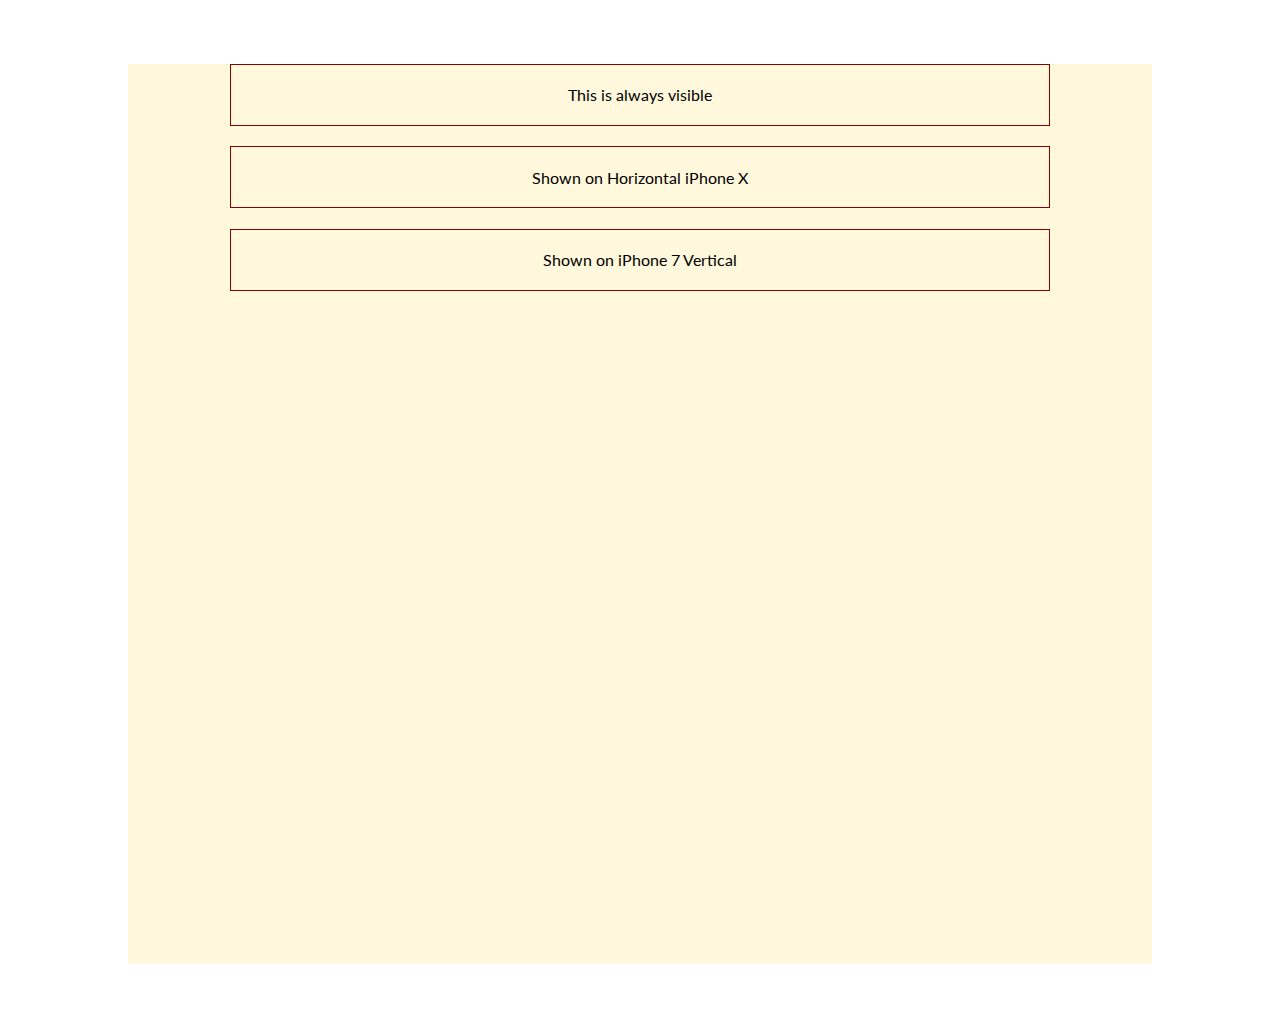
==== index.html @ a7b0b7a4 "css" ====
<html>
  <head>
    <title></title>
    <link rel="stylesheet" type="text/css" href="//fonts.googleapis.com/css?family=Lato" />
    <link rel="stylesheet" type="text/css" href="css/custom.css" >
  </head>
  <body>
    <div class="container">
      <div class="always-show box">
        This is always visible
      </div>
      <div class="ipxh-show box">
        Shown on Horizontal iPhone X
      </div>
      <div class="ipxh-show box">
        Shown on iPhone 7 Vertical
      </div>
    </div>
  </body>
</html>
---- css/custom.css ----
body {
  margin: 5% 10%;
  font-family: 'Lato';
}

.container{
  width: 100%;
  height: 100vh;
  background-color: #fff8dc;
}

.box{
  margin: 2% 10%;
  padding: 2% 0;
  text-align: center;
  border: 1px solid #8b0000;
}
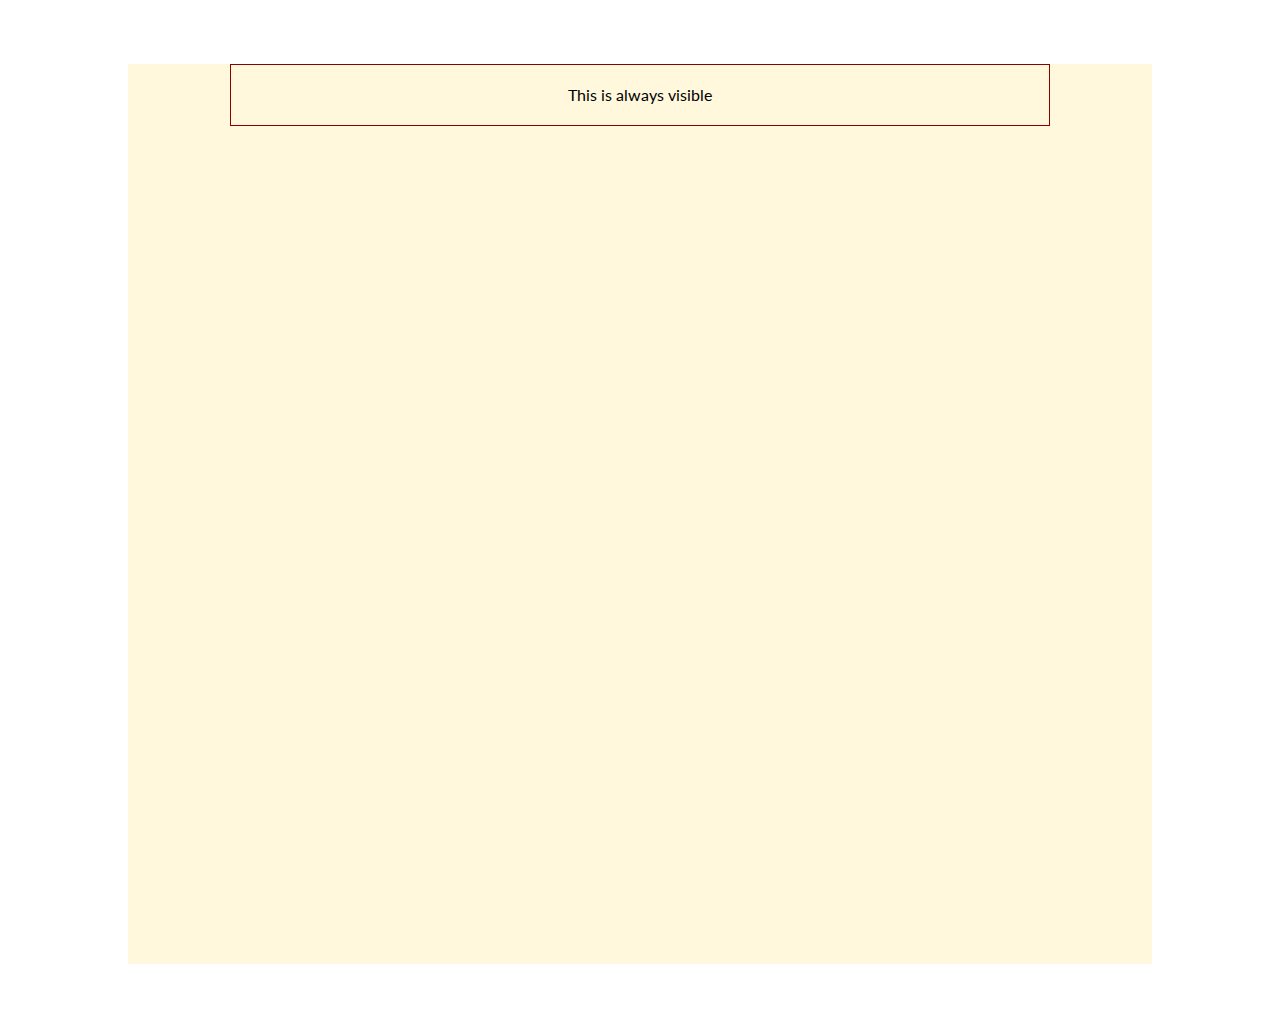
==== commit 8b746b71: "css" ====
--- a/index.html
+++ b/index.html
@@ -9,10 +9,10 @@
       <div class="always-show box">
         This is always visible
       </div>
-      <div class="ipxh-show box">
+      <div class="hidden ipv-shown box">
         Shown on Horizontal iPhone X
       </div>
-      <div class="ipxh-show box">
+      <div class="hidden ipxv-shown box">
         Shown on iPhone 7 Vertical
       </div>
     </div>
--- a/css/custom.css
+++ b/css/custom.css
@@ -14,4 +14,20 @@
   padding: 2% 0;
   text-align: center;
   border: 1px solid #8b0000;
+}
+
+.hidden{
+	display: none;
+}
+
+@media (max-width: 416px) and (max-height: 738px){
+	.ipv-shown{
+		display: block !important;
+	}
+}
+
+@media (max-width: 380px) and (max-height: 820px){
+	.ipxv-shown{
+		display: block !important;
+	}
 }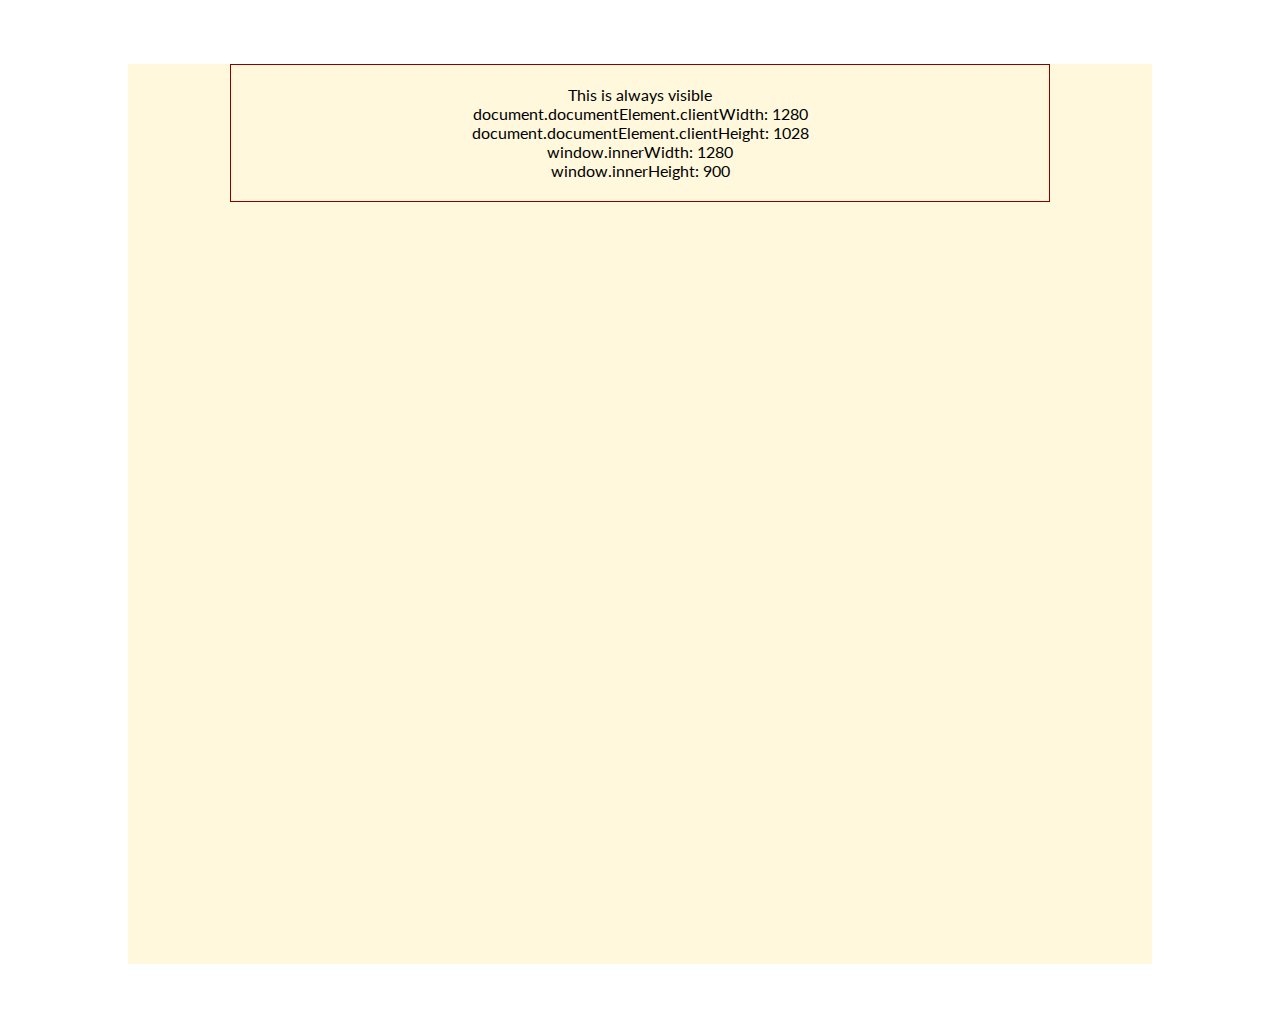
==== commit 22000968: "js" ====
--- a/index.html
+++ b/index.html
@@ -1,20 +1,35 @@
 <html>
   <head>
-    <title></title>
+    <title>HTML Test 2</title>
     <link rel="stylesheet" type="text/css" href="//fonts.googleapis.com/css?family=Lato" />
     <link rel="stylesheet" type="text/css" href="css/custom.css" >
+	<meta name="viewport" content="width=device-width, initial-scale=1">
   </head>
   <body>
     <div class="container">
       <div class="always-show box">
-        This is always visible
+        This is always visible<br/>
+		document.documentElement.clientWidth: <span id="aw"></span><br/>
+		document.documentElement.clientHeight: <span id="ah"></span><br/>
+		window.innerWidth: <span id="ww"></span><br/>
+		window.innerHeight: <span id="wh"></span>
       </div>
       <div class="hidden ipv-shown box">
-        Shown on Horizontal iPhone X
+        iPhone 6/7/8 Vertical
+      </div>
+      <div class="hidden ippv-shown box">
+        iPhone 6/7/8 Plus Vertical
       </div>
       <div class="hidden ipxv-shown box">
-        Shown on iPhone 7 Vertical
+        iPhone X Vertical
       </div>
     </div>
+	
+	<script>
+		document.getElementById("aw").innerHTML = document.documentElement.clientWidth;
+		document.getElementById("ah").innerHTML = document.documentElement.clientHeight;
+		document.getElementById("ww").innerHTML = window.innerWidth;
+		document.getElementById("wh").innerHTML = window.innerHeight;
+	</script>
   </body>
 </html>
--- a/css/custom.css
+++ b/css/custom.css
@@ -20,13 +20,18 @@
 	display: none;
 }
 
-@media (max-width: 416px) and (max-height: 738px){
+@media (max-width: 380px) and (max-height: 672px){
 	.ipv-shown{
-		display: block !important;
+		display: block !important ;
+	}
+}
+@media (min-width: 381px) and (max-width: 416px) and (max-height: 738px){
+	.ippv-shown{
+		display: block !important ;
 	}
 }
 
-@media (max-width: 380px) and (max-height: 820px){
+@media (max-width: 380px) and (min-height: 673px)  and (max-height: 820px){
 	.ipxv-shown{
 		display: block !important;
 	}
